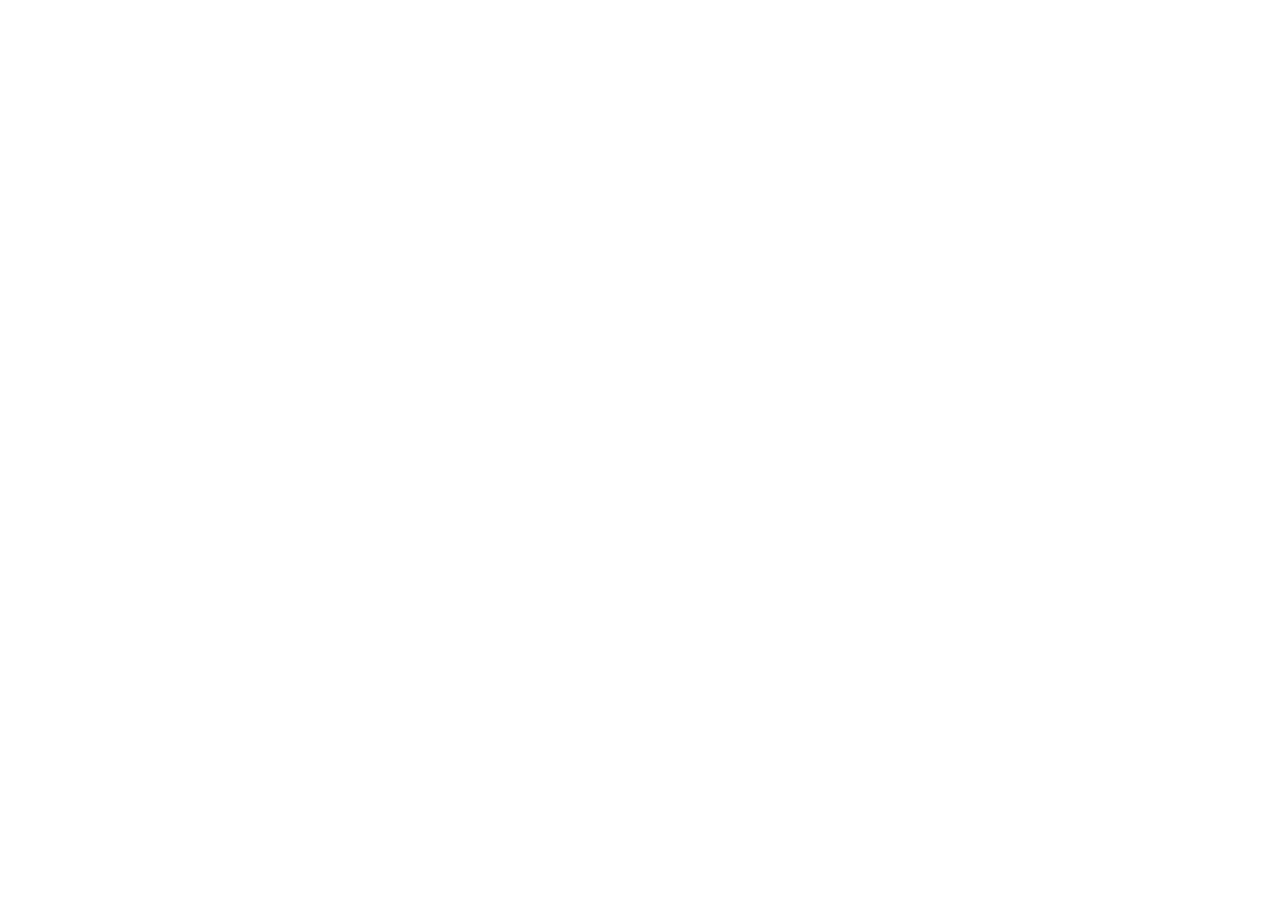
==== src/html/index.html @ b6322ff2 "初回セットアップ" ====
<!DOCTYPE html>
<html lang="ja">
<head>
  <meta charset="UTF-8">
  <meta name="viewport" content="width=device-width, initial-scale=1.0">
  <link rel="stylesheet" href="./assets/css/style.min.css">

  <!-- フォント読み込み -->
  <script>
    (function(d) {
      var config = {
        kitId: 'shv1ewg',
        scriptTimeout: 3000,
        async: true
      },
      h=d.documentElement,t=setTimeout(function(){h.className=h.className.replace(/\bwf-loading\b/g,"")+" wf-inactive";},config.scriptTimeout),tk=d.createElement("script"),f=false,s=d.getElementsByTagName("script")[0],a;h.className+=" wf-loading";tk.src='https://use.typekit.net/'+config.kitId+'.js';tk.async=true;tk.onload=tk.onreadystatechange=function(){a=this.readyState;if(f||a&&a!="complete"&&a!="loaded")return;f=true;clearTimeout(t);try{Typekit.load(config)}catch(e){}};s.parentNode.insertBefore(tk,s)
    })(document);
  </script>
  <link rel="preconnect" href="https://fonts.googleapis.com">
  <link rel="preconnect" href="https://fonts.gstatic.com" crossorigin>
  <link href="https://fonts.googleapis.com/css2?family=Noto+Serif+JP:wght@200..900&display=swap" rel="stylesheet">
</head>

<body>
  <header class="l-header">
    
  </header>

  <main class="l-main">
    
  </main>

  <footer class="l-footer">
    
  </footer>

  <script type="module" src="assets/js/main.min.js"></script>
</body>
</html>
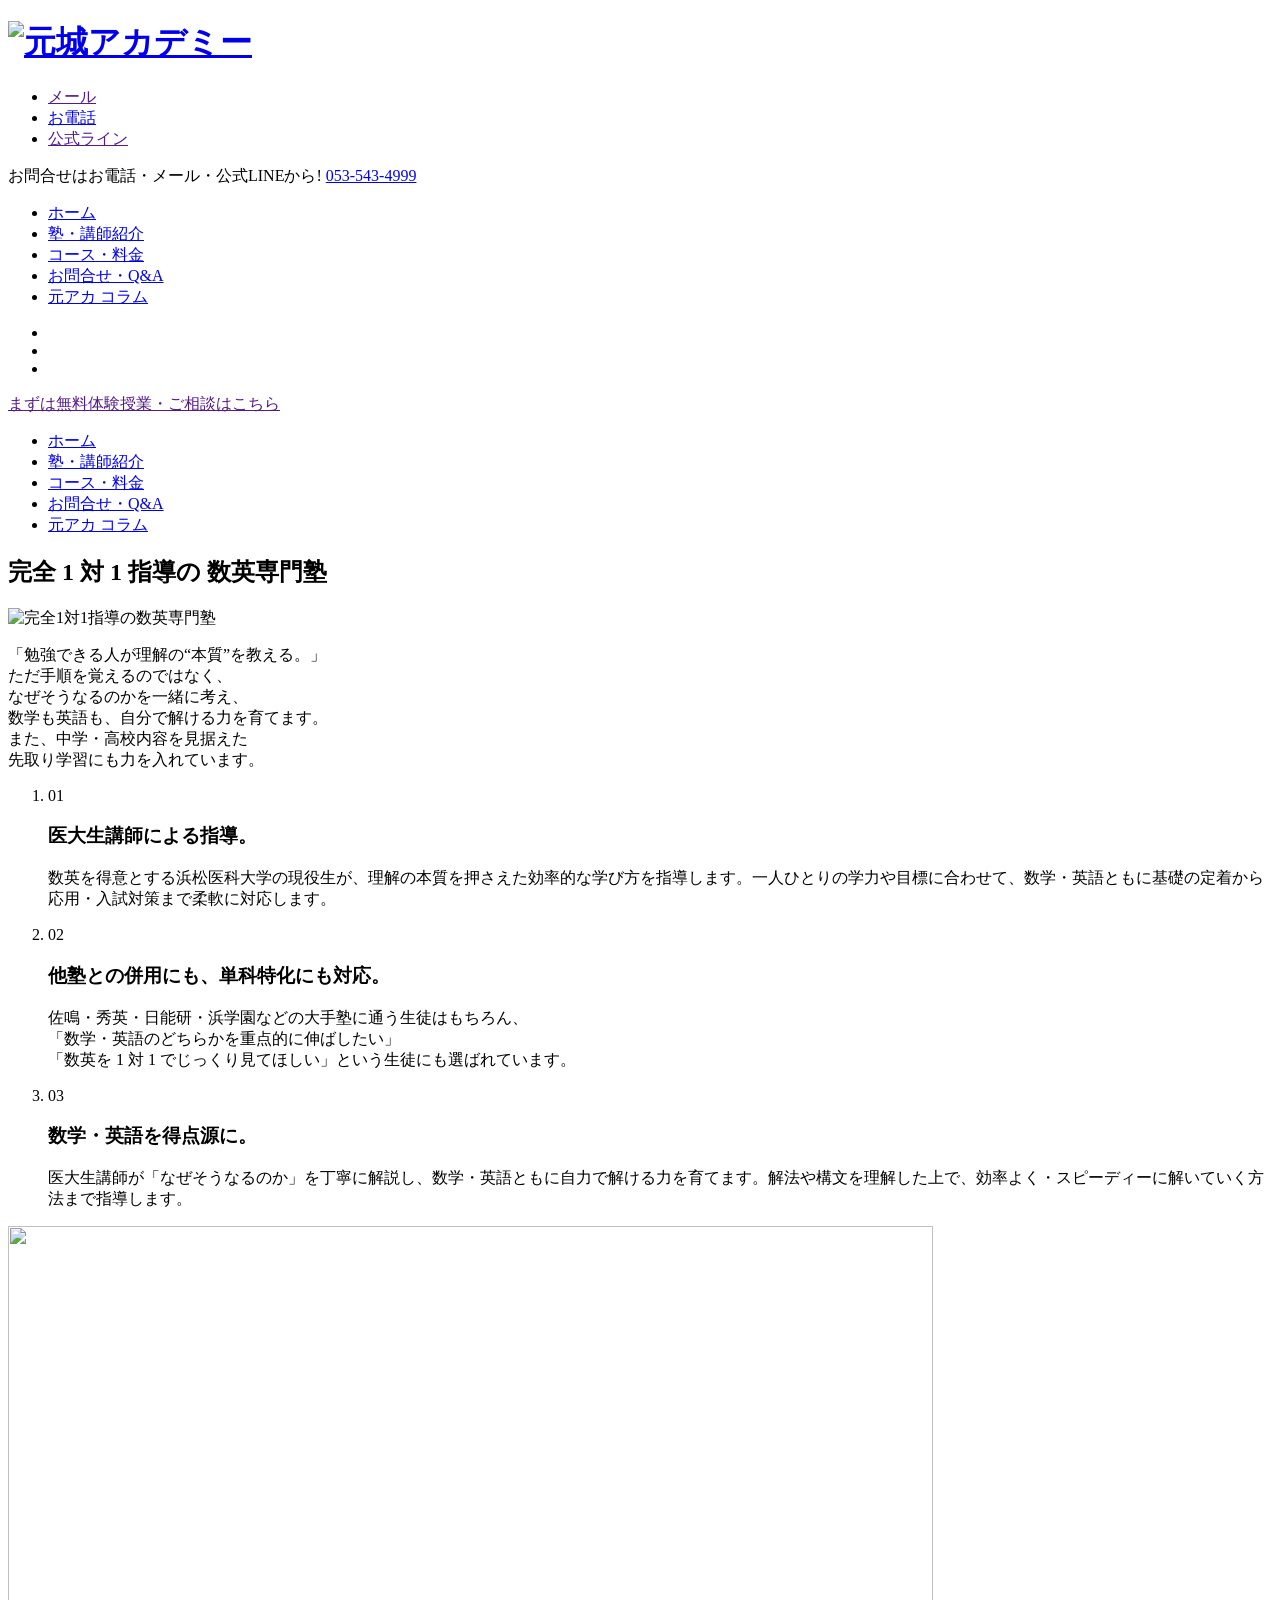
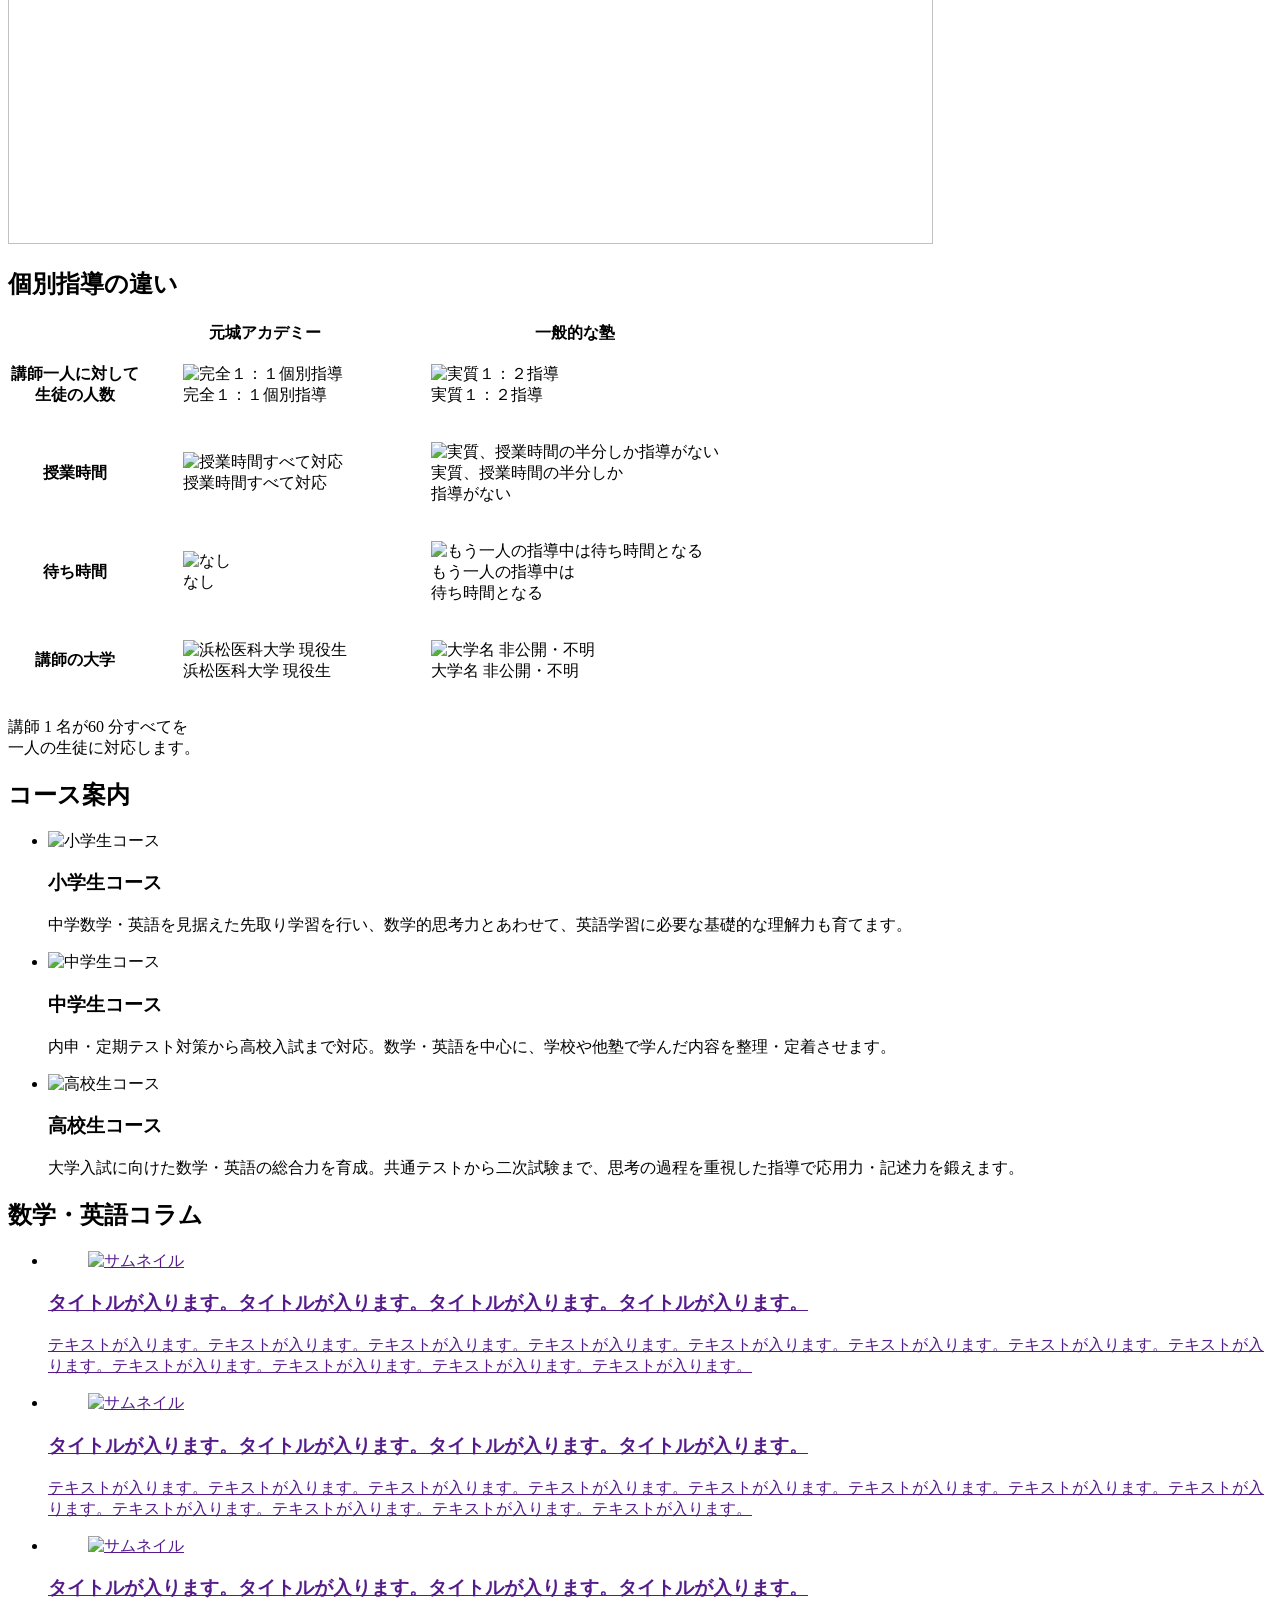
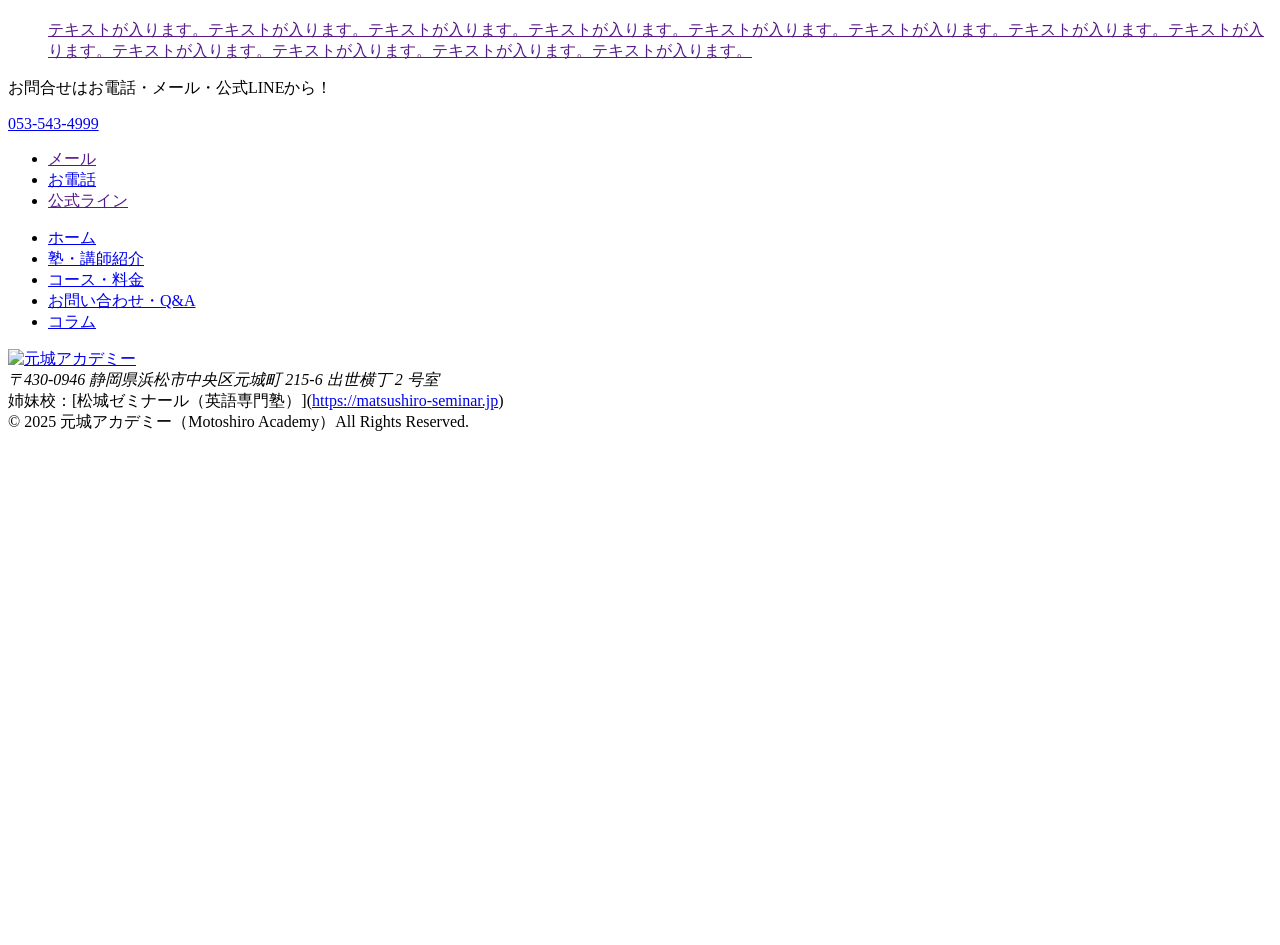
==== commit 4d661024: "静的コーディング" ====
--- a/src/html/index.html
+++ b/src/html/index.html
@@ -3,7 +3,8 @@
 <head>
   <meta charset="UTF-8">
   <meta name="viewport" content="width=device-width, initial-scale=1.0">
-  <link rel="stylesheet" href="./assets/css/style.min.css">
+  <link rel="stylesheet" href="/assets/css/style.min.css">
+  <link rel="stylesheet" href="/assets/css/swiper-bundle.min.css">
 
   <!-- フォント読み込み -->
   <script>
@@ -18,22 +19,407 @@
   </script>
   <link rel="preconnect" href="https://fonts.googleapis.com">
   <link rel="preconnect" href="https://fonts.gstatic.com" crossorigin>
-  <link href="https://fonts.googleapis.com/css2?family=Noto+Serif+JP:wght@200..900&display=swap" rel="stylesheet">
+  <link href="https://fonts.googleapis.com/css2?family=Noto+Sans+JP:wght@100..900&family=Noto+Serif+JP:wght@200..900&display=swap" rel="stylesheet">
 </head>
 
 <body>
   <header class="l-header">
-    
+    <div class="l-header__inner">
+      <div class="l-header__wrap">
+        <h1 class="l-header__h1">
+          <a href="/" class="l-header__logo">
+            <img src="/assets/img/common/logo.svg" alt="元城アカデミー" width="386" height="80">
+          </a>
+        </h1>
+        <div class="l-header__hamburger js-nav-btn">
+          <span class="l-header__hamburger-line"></span>
+          <span class="l-header__hamburger-line"></span>
+          <span class="l-header__hamburger-line"></span>
+        </div>
+        <div class="l-header__cont js-nav">
+          <nav class="l-header__nav">
+            <ul class="l-header__nav-list">
+              <li class="l-header__nav-item">
+                <a href="" class="l-header__nav-link">メール</a>
+              </li>
+              <li class="l-header__nav-item">
+                <a href="tel:0535434999" class="l-header__nav-link">お電話</a>
+              </li>
+              <li class="l-header__nav-item">
+                <a href="" class="l-header__nav-link">公式ライン</a>
+              </li>
+            </ul>
+          </nav>
+          <div class="l-header__contact">
+            <span class="l-header__contact-txt">お問合せはお電話・メール・公式LINEから!</span>
+            <a href="tel:0535434999" class="l-header__tel">053-543-4999</a>
+          </div>
+          <nav class="l-header__menu sp">
+            <ul class="l-header__menu-list">
+              <li class="l-header__menu-item">
+                <a href="/" class="l-header__menu-link">ホーム</a>
+              </li>
+              <li class="l-header__menu-item">
+                <a href="/about" class="l-header__menu-link">塾・講師紹介</a>
+              </li>
+              <li class="l-header__menu-item">
+                <a href="/course" class="l-header__menu-link">コース・料金</a>
+              </li>
+              <li class="l-header__menu-item">
+                <a href="/contact" class="l-header__menu-link">お問合せ・Q&A</a>
+              </li>
+              <li class="l-header__menu-item">
+                <a href="/column" class="l-header__menu-link">元アカ コラム</a>
+              </li>
+            </ul>
+          </nav>
+        </div>
+      </div>
+    </div>
   </header>
 
   <main class="l-main">
-    
+    <section class="p-top-fv">
+      <div class="swiper-container">
+        <ul class="p-top-fv__list swiper-wrapper">
+          <li class="p-top-fv__item swiper-slide">
+            <picture class="p-top-fv__img">
+              <source srcset="./assets/img/top/sp/mv-slide01.webp" type="image/webp" media="(max-width: 767px)">
+              <source srcset="./assets/img/top/sp/mv-slide01.jpg" media="(max-width: 767px)">
+              <source srcset="./assets/img/top/mv/mv-slide01.webp" type="image/webp">
+              <img src="./assets/img/top/mv/mv-slide01.jpg" alt="">
+            </picture>
+          </li>
+          <li class="p-top-fv__item swiper-slide">
+            <picture class="p-top-fv__img">
+              <source srcset="./assets/img/top/sp/mv-slide02.webp" type="image/webp" media="(max-width: 767px)">
+              <source srcset="./assets/img/top/sp/mv-slide02.jpg" media="(max-width: 767px)">
+              <source srcset="./assets/img/top/mv/mv-slide02.webp" type="image/webp">
+              <img src="./assets/img/top/mv/mv-slide02.jpg" alt="">
+            </picture>
+          </li>
+          <li class="p-top-fv__item swiper-slide">
+            <picture class="p-top-fv__img">
+              <source srcset="./assets/img/top/sp/mv-slide03.webp" type="image/webp" media="(max-width: 767px)">
+              <source srcset="./assets/img/top/sp/mv-slide03.jpg" media="(max-width: 767px)">
+              <source srcset="./assets/img/top/mv/mv-slide03.webp" type="image/webp">
+              <img src="./assets/img/top/mv/mv-slide03.jpg" alt="">
+            </picture>
+          </li>
+        </ul>
+        <div class="p-top-fv__btn">
+          <a href="" class="p-top-fv__btn-link">まずは無料体験授業・ご相談はこちら</a>
+        </div>
+      </div>
+    </section>
+
+    <nav class="g-nav pc">
+      <ul class="g-nav__list">
+        <li class="g-nav__item">
+          <a href="/" class="g-nav__link">
+            <span class="g-nav__inner">ホーム</span>
+          </a>
+        </li>
+        <li class="g-nav__item">
+          <a href="/about" class="g-nav__link">
+            <span class="g-nav__inner">塾・講師紹介</span>
+          </a>
+        </li>
+        <li class="g-nav__item">
+          <a href="/course" class="g-nav__link">
+            <span class="g-nav__inner">コース・料金</span>
+          </a>
+        </li>
+        <li class="g-nav__item">
+          <a href="/contact" class="g-nav__link">
+            <span class="g-nav__inner">お問合せ・Q&A</span>
+          </a>
+        </li>
+        <li class="g-nav__item">
+          <a href="/column" class="g-nav__link">
+            <span class="g-nav__inner">元アカ コラム</span>
+          </a>
+        </li>
+      </ul>
+    </nav>
+
+    <section class="p-top-about">
+      <div class="p-top-about__inner">
+        <h2 class="p-top-about__ttl c-top-secttl">完全 1 対 1 指導の 数英専⾨塾</h2>
+        <div class="p-top-about__wrap">
+          <picture class="p-top-about__wrap-img">
+            <source srcset="./assets/img/top/about/about_img01.webp" type="image/webp">
+            <img src="./assets/img/top/about/about_img01.jpg" width="600" height="356" alt="完全1対1指導の数英専⾨塾" loading="lazy">
+          </picture>
+          <div class="p-top-about__wrap-txtarea">
+            <div class="p-top-about__wrap-txtbg">
+              <p class="p-top-about__wrap-txt">
+                「勉強できる⼈が理解の“本質”を教える。」<br>
+                ただ⼿順を覚えるのではなく、<br>
+                なぜそうなるのかを⼀緒に考え、<br>
+                数学も英語も、⾃分で解ける⼒を育てます。<br>
+                また、中学・⾼校内容を⾒据えた<br>
+                先取り学習にも⼒を⼊れています。 
+              </p>
+            </div>
+          </div>
+        </div>
+        <ol class="p-top-about__list">
+          <li class="p-top-about__item">
+            <span class="p-top-about__item-num">01</span>
+            <div class="p-top-about__txtblk">
+              <h3 class="p-top-about__item-ttl">医大生講師による指導。</h3>
+              <p class="p-top-about__item-txt">数英を得意とする浜松医科⼤学の現役⽣が、理解の本質を押さえた効率的な学び⽅を指導します。⼀⼈ひとりの学⼒や⽬標に合わせて、数学・英語ともに基礎の定着から応⽤・⼊試対策まで柔軟に対応します。</p>
+            </div>
+          </li>
+          <li class="p-top-about__item">
+            <span class="p-top-about__item-num">02</span>
+            <div class="p-top-about__txtblk">
+              <h3 class="p-top-about__item-ttl">他塾との併用にも、単科特化にも対応。</h3>
+              <p class="p-top-about__item-txt">
+                佐鳴・秀英・⽇能研・浜学園などの⼤⼿塾に通う⽣徒はもちろん、<br class="pc">
+                「数学・英語のどちらかを重点的に伸ばしたい」<br class="pc">
+                「数英を 1 対 1 でじっくり⾒てほしい」という⽣徒にも選ばれています。
+              </p>
+            </div>
+          </li>
+          <li class="p-top-about__item">
+            <span class="p-top-about__item-num">03</span>
+            <div class="p-top-about__txtblk">
+              <h3 class="p-top-about__item-ttl">数学・英語を得点源に。</h3>
+              <p class="p-top-about__item-txt">医⼤⽣講師が「なぜそうなるのか」を丁寧に解説し、数学・英語ともに⾃⼒で解ける⼒を育てます。解法や構⽂を理解した上で、効率よく・スピーディーに解いていく⽅法まで指導します。 </p>
+            </div>
+          </li>
+        </ol>
+        <picture class="p-top-about__img">
+          <source srcset="./assets/img/top/about/about_img02.webp" type="image/webp">
+          <img src="./assets/img/top/about/about_img02.jpg" width="925" height="618" alt="" loading="lazy">
+        </picture>
+      </div>
+    </section>
+
+    <section class="p-top-features">
+      <div class="p-top-features__inner">
+        <h2 class="p-top-features__ttl c-top-secttl">個別指導の違い</h2>
+        <div class="p-top-features__wrap">
+          <table class="p-top-features__table">
+            <thead class="p-top-features__thead">
+              <tr class="p-top-features__thead-tr">
+                <th scope="col" class="p-top-features__thead-th"></th>
+                <th scope="col" class="p-top-features__thead-th p-top-features__thead-th--academy">元城アカデミー</th>
+                <th scope="col" class="p-top-features__thead-th">一般的な塾</th>
+              </tr>
+            </thead>
+            <tbody class="p-top-features__tbody">
+              <tr class="p-top-features__tbody-tr">
+                <th scope="row" class="p-top-features__tbody-th">
+                  講師一人に対して<br>
+                  生徒の人数
+                </th>
+                <td class="p-top-features__tbody-td">
+                  <figure class="p-top-features__img">
+                    <img src="./assets/img/top/features/table_img01.svg" width="243" height="160" alt="完全１：１個別指導" loading="lazy">
+                    <figcaption>完全１：１個別指導</figcaption>
+                  </figure>
+                </td>
+                <td class="p-top-features__tbody-td">
+                  <figure class="p-top-features__img">
+                    <img src="./assets/img/top/features/table_img02.svg" width="243" height="160" alt="実質１：２指導" loading="lazy">
+                    <figcaption>実質１：２指導</figcaption>
+                  </figure>
+                </td>
+              </tr>
+              <tr class="p-top-features__tbody-tr">
+                <th scope="row" class="p-top-features__tbody-th">授業時間</th>
+                <td class="p-top-features__tbody-td">
+                  <figure class="p-top-features__img">
+                    <img src="./assets/img/top/features/table_img03.svg" width="243" height="160" alt="授業時間すべて対応" loading="lazy">
+                    <figcaption>授業時間すべて対応</figcaption>
+                  </figure>
+                </td>
+                <td class="p-top-features__tbody-td">
+                  <figure class="p-top-features__img">
+                    <img src="./assets/img/top/features/table_img04.svg" width="243" height="160" alt="実質、授業時間の半分しか指導がない" loading="lazy">
+                    <figcaption>実質、授業時間の半分しか<br class="sp">指導がない</figcaption>
+                  </figure>
+                </td>
+              </tr>
+              <tr class="p-top-features__tbody-tr">
+                <th scope="row" class="p-top-features__tbody-th">待ち時間</th>
+                <td class="p-top-features__tbody-td">
+                  <figure class="p-top-features__img">
+                    <img src="./assets/img/top/features/table_img05.svg" width="243" height="160" alt="なし" loading="lazy">
+                    <figcaption>なし</figcaption>
+                  </figure>
+                </td>
+                <td class="p-top-features__tbody-td">
+                  <figure class="p-top-features__img">
+                    <img src="./assets/img/top/features/table_img06.svg" width="243" height="160" alt="もう一人の指導中は待ち時間となる" loading="lazy">
+                    <figcaption>もう一人の指導中は<br class="sp">待ち時間となる</figcaption>
+                  </figure>
+                </td>
+              </tr>
+              <tr class="p-top-features__tbody-tr">
+                <th scope="row" class="p-top-features__tbody-th">講師の大学</th>
+                <td class="p-top-features__tbody-td">
+                  <figure class="p-top-features__img">
+                    <img src="./assets/img/top/features/table_img07.svg" width="243" height="160" alt="浜松医科大学 現役生" loading="lazy">
+                    <figcaption>浜松医科大学 現役生</figcaption>
+                  </figure>
+                </td>
+                <td class="p-top-features__tbody-td">
+                  <figure class="p-top-features__img">
+                    <img src="./assets/img/top/features/table_img08.svg" width="243" height="160" alt="大学名 非公開・不明" loading="lazy">
+                    <figcaption>大学名 非公開・不明</figcaption>
+                  </figure>
+                </td>
+              </tr>
+            </tbody>
+          </table>
+        </div>
+        <p class="p-top-features__txt">
+          講師 1 名が60 分すべてを<br>
+          ⼀⼈の⽣徒に対応します。
+        </p>
+      </div>
+    </section>
+
+    <section class="p-top-course">
+      <div class="p-top-course__inner">
+        <h2 class="p-top-course__ttl c-top-secttl">コース案内</h2>
+        <ul class="p-top-course__list">
+          <li class="p-top-course__item">
+            <picture class="p-top-course__img">
+              <source srcset="./assets/img/top/course/course_img01.webp" type="image/webp">
+              <img src="./assets/img/top/course/course_img01.jpg" width="381" height="254" alt="小学生コース" loading="lazy">
+            </picture>
+            <div class="p-top-course__txtbox">
+              <h3 class="p-top-course__item-ttl">小学生コース</h3>
+              <p class="p-top-course__txt">中学数学・英語を⾒据えた先取り学習を⾏い、数学的思考⼒とあわせて、英語学習に必要な基礎的な理解⼒も育てます。</p>
+            </div>
+          </li>
+          <li class="p-top-course__item">
+            <picture class="p-top-course__img">
+              <source srcset="./assets/img/top/course/course_img02.webp" type="image/webp">
+              <img src="./assets/img/top/course/course_img02.jpg" width="381" height="254" alt="中学生コース" loading="lazy">
+            </picture>
+            <div class="p-top-course__txtbox">
+              <h3 class="p-top-course__item-ttl">中学生コース</h3>
+              <p class="p-top-course__txt">内申・定期テスト対策から⾼校⼊試まで対応。数学・英語を中⼼に、学校や他塾で学んだ内容を整理・定着させます。</p>
+            </div>
+          </li>
+          <li class="p-top-course__item">
+            <picture class="p-top-course__img">
+              <source srcset="./assets/img/top/course/course_img03.webp" type="image/webp">
+              <img src="./assets/img/top/course/course_img03.jpg" width="381" height="254" alt="高校生コース" loading="lazy">
+            </picture>
+            <div class="p-top-course__txtbox">
+              <h3 class="p-top-course__item-ttl">高校生コース</h3>
+              <p class="p-top-course__txt">⼤学⼊試に向けた数学・英語の総合⼒を育成。共通テストから⼆次試験まで、思考の過程を重視した指導で応⽤⼒・記述⼒を鍛えます。</p>
+            </div>
+          </li>
+        </ul>
+      </div>
+    </section>
+
+    <section class="p-top-column c-column">
+      <div class="p-top-column__inner">
+        <h2 class="p-top-column__ttl c-top-secttl">数学・英語コラム</h2>
+        <ul class="c-column__list">
+          <li class="c-column__item">
+            <a href="" class="c-column__link">
+              <figure class="c-column__thumb">
+                <img src="./assets/img/sample.jpg" width="214" height="142" alt="サムネイル" loading="lazy">
+              </figure>
+              <div class="c-column__txtbox">
+                <h3 class="c-column__item-ttl">タイトルが入ります。タイトルが入ります。タイトルが入ります。タイトルが入ります。</h3>
+                <p class="c-column__txt">テキストが入ります。テキストが入ります。テキストが入ります。テキストが入ります。テキストが入ります。テキストが入ります。テキストが入ります。テキストが入ります。テキストが入ります。テキストが入ります。テキストが入ります。テキストが入ります。</p>
+              </div>
+            </a>
+          </li>
+          <li class="c-column__item">
+            <a href="" class="c-column__link">
+              <figure class="c-column__thumb">
+                <img src="./assets/img/sample.jpg" width="214" height="142" alt="サムネイル" loading="lazy">
+              </figure>
+              <div class="c-column__txtbox">
+                <h3 class="c-column__item-ttl">タイトルが入ります。タイトルが入ります。タイトルが入ります。タイトルが入ります。</h3>
+                <p class="c-column__txt">テキストが入ります。テキストが入ります。テキストが入ります。テキストが入ります。テキストが入ります。テキストが入ります。テキストが入ります。テキストが入ります。テキストが入ります。テキストが入ります。テキストが入ります。テキストが入ります。</p>
+              </div>
+            </a>
+          </li>
+          <li class="c-column__item">
+            <a href="" class="c-column__link">
+              <figure class="c-column__thumb">
+                <img src="./assets/img/sample.jpg" width="214" height="142" alt="サムネイル" loading="lazy">
+              </figure>
+              <div class="c-column__txtbox">
+                <h3 class="c-column__item-ttl">タイトルが入ります。タイトルが入ります。タイトルが入ります。タイトルが入ります。</h3>
+                <p class="c-column__txt">テキストが入ります。テキストが入ります。テキストが入ります。テキストが入ります。テキストが入ります。テキストが入ります。テキストが入ります。テキストが入ります。テキストが入ります。テキストが入ります。テキストが入ります。テキストが入ります。</p>
+              </div>
+            </a>
+          </li>
+        </ul>
+      </div>
+    </section>
   </main>
 
   <footer class="l-footer">
-    
+    <div class="l-footer__head">
+      <p class="l-footer__head-txt">お問合せはお電話・メール・公式LINEから！</p>
+      <a href="tel:0535434999" class="l-footer__head-tel">053-543-4999</a>
+      <ul class="l-footer__head-list">
+        <li class="l-footer__head-item">
+          <a href="" class="l-footer__head-link">メール</a>
+        </li>
+        <li class="l-footer__head-item">
+          <a href="tel:0535434999" class="l-footer__head-link">お電話</a>
+        </li>
+        <li class="l-footer__head-item">
+          <a href="" class="l-footer__head-link">公式ライン</a>
+        </li>
+      </ul>
+    </div>
+    <div class="l-footer__bg">
+      <div class="l-footer__inner">
+        <nav class="l-footer__nav">
+          <ul class="l-footer__nav-list">
+            <li class="l-footer__nav-item">
+              <a href="/" class="l-footer__nav-link">ホーム</a>
+            </li>
+            <li class="l-footer__nav-item">
+              <a href="/about" class="l-footer__nav-link">塾・講師紹介</a>
+            </li>
+            <li class="l-footer__nav-item">
+              <a href="/course" class="l-footer__nav-link">コース・料金</a>
+            </li>
+            <li class="l-footer__nav-item">
+              <a href="/contact" class="l-footer__nav-link">お問い合わせ・Q&A</a>
+            </li>
+            <li class="l-footer__nav-item">
+              <a href="/column" class="l-footer__nav-link">コラム</a>
+            </li>
+          </ul>
+        </nav>
+        <div class="l-footer__wrap">
+          <div class="l-footer__cont">
+            <a href="/" class="l-footer__logo">
+              <img src="/assets/img/common/logo.svg" alt="元城アカデミー" width="500" height="102">
+            </a>
+            <address class="l-footer__address">〒430-0946 静岡県浜松市中央区元城町 215-6 出世横丁 2 号室</address>
+            <span class="l-footer__copy">
+              姉妹校：[松城ゼミナール（英語専門塾）](<a href="https://matsushiro-seminar.jp" class="l-footer__copy-link" target="_blank">https://matsushiro-seminar.jp</a>)<br>
+              © 2025 元城アカデミー（Motoshiro Academy）All Rights Reserved.
+            </span>
+          </div>
+          <div class="l-footer__map">
+            <iframe src="https://www.google.com/maps/embed?pb=!1m18!1m12!1m3!1d3279.8093748665037!2d137.723987011616!3d34.70998768260108!2m3!1f0!2f0!3f0!3m2!1i1024!2i768!4f13.1!3m3!1m2!1s0x601ade62323c810b%3A0xef11a4062dbb1969!2z44CSNDMwLTA5NDYg6Z2Z5bKh55yM5rWc5p2-5biC5Lit5aSu5Yy65YWD5Z-O55S677yS77yR77yV4oiS77yW!5e0!3m2!1sja!2sjp!4v1767631974276!5m2!1sja!2sjp" width="640" height="500" style="border:0;" allowfullscreen="" loading="lazy" referrerpolicy="no-referrer-when-downgrade"></iframe>
+          </div>
+        </div>
+      </div>
+    </div>
   </footer>
 
-  <script type="module" src="assets/js/main.min.js"></script>
+  <script type="module" src="/assets/js/main.min.js"></script>
 </body>
 </html>
